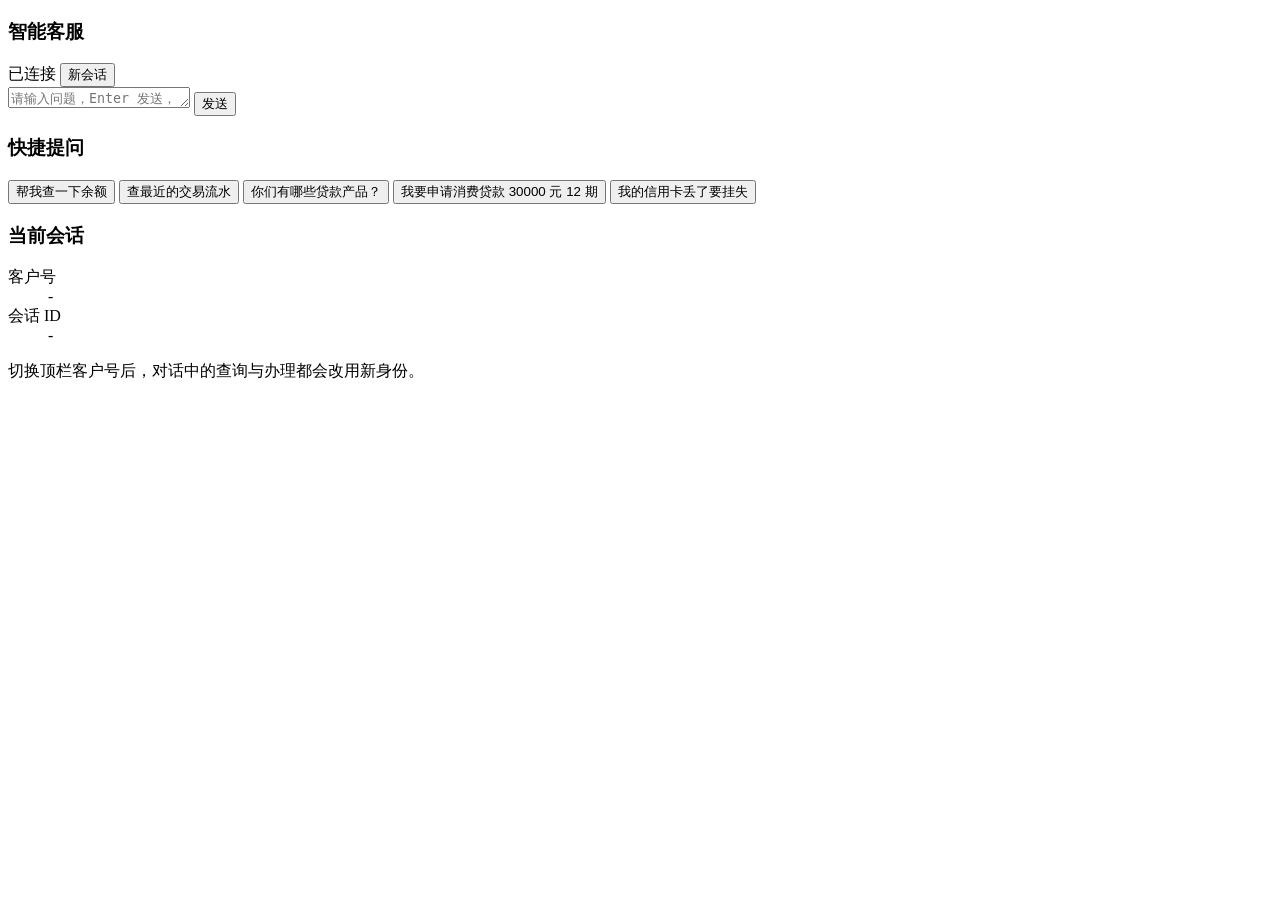
==== finance-assistant/web/chat.html @ c2801aae "初始提交：金融业务中台 + 智能对话客服 + 业务门户" ====
<!DOCTYPE html>
<html lang="zh-CN">
<head>
<meta charset="UTF-8" />
<meta name="viewport" content="width=device-width, initial-scale=1.0" />
<title>AI 对话助手 · 金融小二</title>
<link rel="stylesheet" href="/static/assets/app.css" />
</head>
<body data-role="customer" data-page="chat"
      data-title="AI 对话助手" data-subtitle="自然语言办理账户、交易、贷款、挂失与工单">
<div class="app">
  <aside class="sidebar" id="sidebar"></aside>
  <div class="main">
    <header class="topbar" id="topbar"></header>
    <section class="page">
      <div class="chat-shell">
        <div class="card chat-card">
          <div class="card-head">
            <h3>智能客服</h3>
            <span class="badge badge-green badge-plain" id="connBadge">已连接</span>
            <span class="spacer"></span>
            <button class="btn btn-sm" id="btnNew">新会话</button>
          </div>
          <div class="chat-body" id="chat"></div>
          <div class="chat-input">
            <textarea id="input" rows="1" placeholder="请输入问题，Enter 发送，Shift + Enter 换行"></textarea>
            <button class="btn btn-primary" id="send">发送</button>
          </div>
        </div>

        <aside>
          <div class="card mb-16">
            <div class="card-head"><h3>快捷提问</h3></div>
            <div class="card-body">
              <div class="quick-list" id="quick">
                <button class="quick-item">帮我查一下余额</button>
                <button class="quick-item">查最近的交易流水</button>
                <button class="quick-item">你们有哪些贷款产品？</button>
                <button class="quick-item">我要申请消费贷款 30000 元 12 期</button>
                <button class="quick-item">我的信用卡丢了要挂失</button>
              </div>
            </div>
          </div>
          <div class="card">
            <div class="card-head"><h3>当前会话</h3></div>
            <div class="card-body">
              <dl class="kv">
                <dt>客户号</dt><dd id="sessionCustomer">-</dd>
                <dt>会话 ID</dt><dd id="sessionId" class="mono">-</dd>
              </dl>
              <p class="field-hint" style="margin-top:10px">
                切换顶栏客户号后，对话中的查询与办理都会改用新身份。
              </p>
            </div>
          </div>
        </aside>
      </div>
    </section>
  </div>
</div>

<script src="/static/assets/api.js"></script>
<script src="/static/assets/nav.js"></script>
<script>
(function () {
  const chatEl = document.getElementById("chat");
  const inputEl = document.getElementById("input");
  const sendEl = document.getElementById("send");
  const badgeEl = document.getElementById("connBadge");
  let busy = false;
  let senderId = "";
  let customerNo = "";

  function esc(value) {
    return FA.escapeHtml(value);
  }

  // 轻量渲染：**粗体**、- 列表，其余保留换行
  function render(text) {
    const lines = String(text || "").split("\n");
    let html = "";
    let inList = false;
    const inline = (s) => esc(s).replace(/\*\*(.+?)\*\*/g, "<strong>$1</strong>");
    lines.forEach((line) => {
      const isItem = /^\s*-\s+/.test(line);
      if (isItem && !inList) { html += "<ul>"; inList = true; }
      if (!isItem && inList) { html += "</ul>"; inList = false; }
      if (isItem) html += "<li>" + inline(line.replace(/^\s*-\s+/, "")) + "</li>";
      else if (line.trim()) html += "<div>" + inline(line) + "</div>";
    });
    if (inList) html += "</ul>";
    return html || "<div></div>";
  }

  function scrollBottom() {
    chatEl.scrollTop = chatEl.scrollHeight;
  }

  function addMessage(role, text, object, opts) {
    const row = document.createElement("div");
    row.className = "msg " + (role === "user" ? "user" : "bot");

    const avatar = document.createElement("div");
    avatar.className = "avatar";
    avatar.textContent = role === "user" ? "我" : "AI";

    const bubble = document.createElement("div");
    bubble.className = "bubble";
    if (opts && opts.typing) {
      bubble.innerHTML = '<span class="typing"><span></span><span></span><span></span></span>';
    } else {
      bubble.innerHTML = render(text);
    }

    if (object && object.id) {
      const card = document.createElement("div");
      card.className = "card";
      card.style.marginTop = "10px";
      card.innerHTML =
        '<div class="card-head"><h3>' + esc(object.title || object.type || "对象") + "</h3></div>" +
        '<div class="card-body" style="padding:10px 16px">' +
        '<div class="mono" style="color:var(--text-500);font-size:12px">' + esc(object.id) + "</div></div>";
      const btn = document.createElement("button");
      btn.className = "btn btn-sm btn-primary";
      btn.style.margin = "0 16px 12px";
      btn.textContent = "选择这个" + (object.type === "account" ? "账户" : "对象");
      btn.onclick = () => sendObject(object);
      card.appendChild(btn);
      bubble.appendChild(card);
    }

    row.appendChild(avatar);
    row.appendChild(bubble);
    chatEl.appendChild(row);
    scrollBottom();
    return row;
  }

  function setStatus(ok) {
    badgeEl.className = "badge badge-plain " + (ok ? "badge-green" : "badge-red");
    badgeEl.textContent = ok ? "已连接" : "连接失败";
  }

  async function postChat(body) {
    const resp = await fetch("/api/chat", {
      method: "POST",
      headers: {
        "Content-Type": "application/json",
        "X-Customer-No": customerNo,
      },
      body: JSON.stringify(body),
    });
    if (!resp.ok) throw new Error("HTTP " + resp.status);
    return resp.json();
  }

  function resolveSenderId() {
    const key = "fa_sender_" + customerNo;
    let value = localStorage.getItem(key);
    if (!value) {
      value = "web_" + customerNo.toLowerCase();
      localStorage.setItem(key, value);
    }
    return value;
  }

  function refreshSessionLabel() {
    document.getElementById("sessionCustomer").textContent = customerNo;
    document.getElementById("sessionId").textContent = senderId;
  }

  async function sendText(text) {
    if (busy || !text.trim()) return;
    busy = true;
    sendEl.disabled = true;
    addMessage("user", text);
    const typingRow = addMessage("bot", "", null, { typing: true });
    try {
      const data = await postChat({
        sender_id: senderId,
        customer_no: customerNo,
        text: text,
      });
      typingRow.remove();
      (data.messages || []).forEach((m) => addMessage("bot", m.text, m.object));
      setStatus(true);
    } catch (err) {
      typingRow.remove();
      addMessage("bot", "请求失败：" + err.message + "，请确认后端服务已启动。");
      setStatus(false);
    } finally {
      busy = false;
      sendEl.disabled = false;
      inputEl.focus();
    }
  }

  async function sendObject(object) {
    if (busy) return;
    busy = true;
    sendEl.disabled = true;
    addMessage("user", "【已选择】" + (object.title || object.type) + " " + object.id);
    const typingRow = addMessage("bot", "", null, { typing: true });
    try {
      const data = await postChat({
        sender_id: senderId,
        customer_no: customerNo,
        object: {
          type: object.type,
          id: object.id,
          title: object.title || null,
          attributes: object.attributes || {},
        },
      });
      typingRow.remove();
      (data.messages || []).forEach((m) => addMessage("bot", m.text, m.object));
      setStatus(true);
    } catch (err) {
      typingRow.remove();
      addMessage("bot", "请求失败：" + err.message);
      setStatus(false);
    } finally {
      busy = false;
      sendEl.disabled = false;
    }
  }

  function submit() {
    const text = inputEl.value.trim();
    if (!text) return;
    inputEl.value = "";
    autoSize();
    sendText(text);
  }

  function autoSize() {
    inputEl.style.height = "auto";
    inputEl.style.height = Math.min(inputEl.scrollHeight, 120) + "px";
  }

  async function loadHistory() {
    try {
      const resp = await fetch(
        "/api/chat/history?sender_id=" + encodeURIComponent(senderId)
      );
      if (!resp.ok) throw new Error("HTTP " + resp.status);
      const data = await resp.json();
      const messages = data.messages || [];
      if (!messages.length) {
        addMessage(
          "bot",
          "您好，我是金融智能客服助手。当前身份 " + customerNo +
          "，可以帮您查账户、查流水、申请贷款、信用卡挂失和提交投诉工单，也可以咨询贷款与理财规则。"
        );
      } else {
        messages.forEach((m) =>
          addMessage(m.role === "user" ? "user" : "bot", m.text, m.object)
        );
      }
      setStatus(true);
    } catch (err) {
      setStatus(false);
      addMessage("bot", "历史记录加载失败：" + err.message);
    }
  }

  async function init() {
    const identity = await FA.ensureIdentity();
    customerNo = identity.customerNo;
    senderId = resolveSenderId();
    refreshSessionLabel();

    inputEl.addEventListener("input", autoSize);
    inputEl.addEventListener("keydown", (e) => {
      if (e.key === "Enter" && !e.shiftKey) {
        e.preventDefault();
        submit();
      }
    });
    sendEl.addEventListener("click", submit);

    document.querySelectorAll("#quick .quick-item").forEach((btn) => {
      btn.addEventListener("click", () => {
        inputEl.value = btn.textContent;
        autoSize();
        submit();
      });
    });

    document.getElementById("btnNew").addEventListener("click", () => {
      senderId = "web_" + customerNo.toLowerCase() + "_" +
        Math.random().toString(36).slice(2, 6);
      localStorage.setItem("fa_sender_" + customerNo, senderId);
      refreshSessionLabel();
      chatEl.innerHTML = "";
      addMessage("bot", "已开启新的会话，我们可以重新开始。");
      inputEl.focus();
    });

    await loadHistory();
    inputEl.focus();
  }

  init();
})();
</script>
</body>
</html>
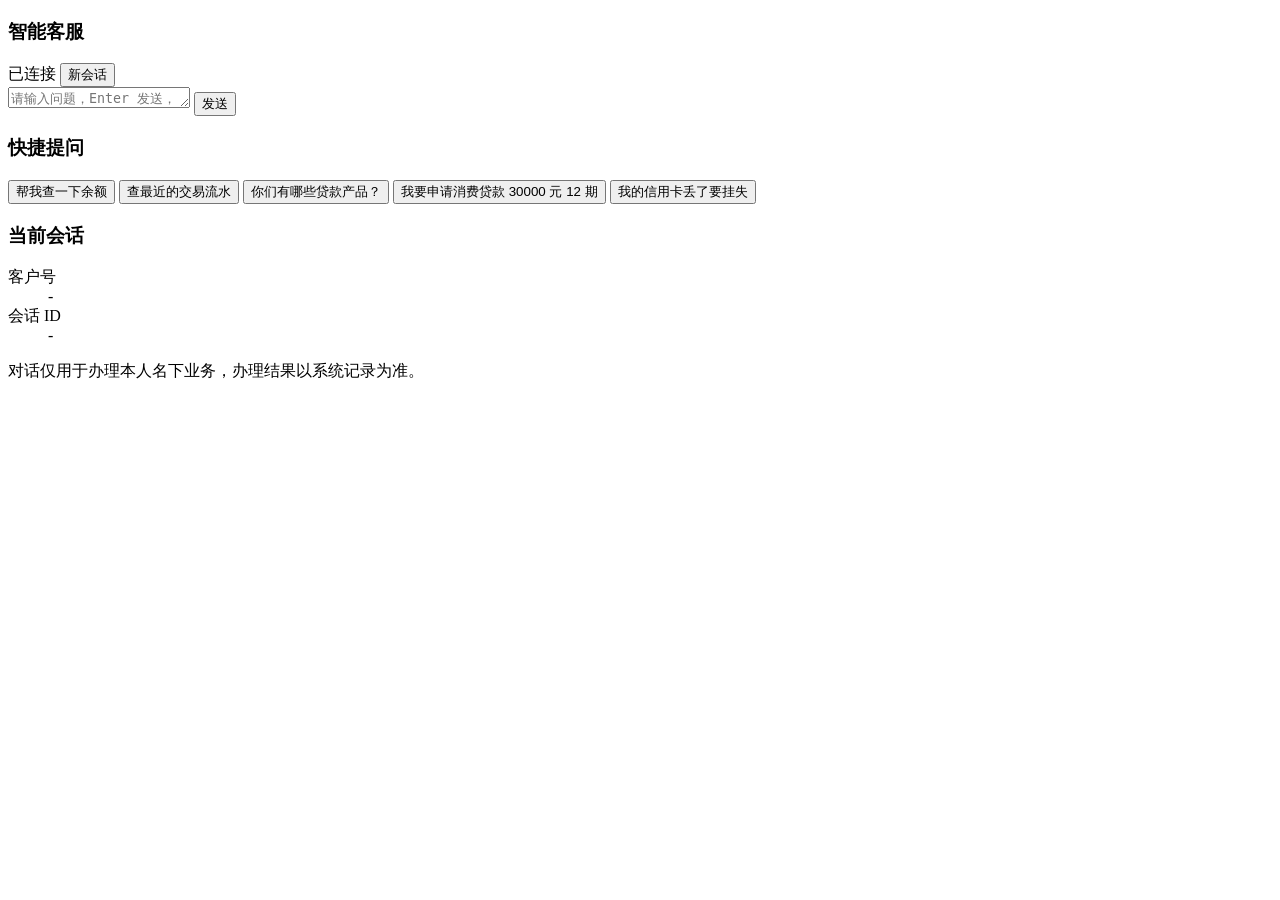
==== commit 6c99f28e: "feat: 补强中台健壮性与工程质量，优化门户文案 - M0：新增 ruff 配置、GitHub Actions CI（ruff + pytest）与 README badge - M1：请求 ID " ====
--- a/finance-assistant/web/chat.html
+++ b/finance-assistant/web/chat.html
@@ -49,7 +49,7 @@
                 <dt>会话 ID</dt><dd id="sessionId" class="mono">-</dd>
               </dl>
               <p class="field-hint" style="margin-top:10px">
-                切换顶栏客户号后，对话中的查询与办理都会改用新身份。
+                对话仅用于办理本人名下业务，办理结果以系统记录为准。
               </p>
             </div>
           </div>
@@ -186,7 +186,7 @@
       setStatus(true);
     } catch (err) {
       typingRow.remove();
-      addMessage("bot", "请求失败：" + err.message + "，请确认后端服务已启动。");
+      addMessage("bot", "服务暂时不可用，请稍后重试。");
       setStatus(false);
     } finally {
       busy = false;
@@ -217,7 +217,7 @@
       setStatus(true);
     } catch (err) {
       typingRow.remove();
-      addMessage("bot", "请求失败：" + err.message);
+      addMessage("bot", "服务暂时不可用，请稍后重试。");
       setStatus(false);
     } finally {
       busy = false;
